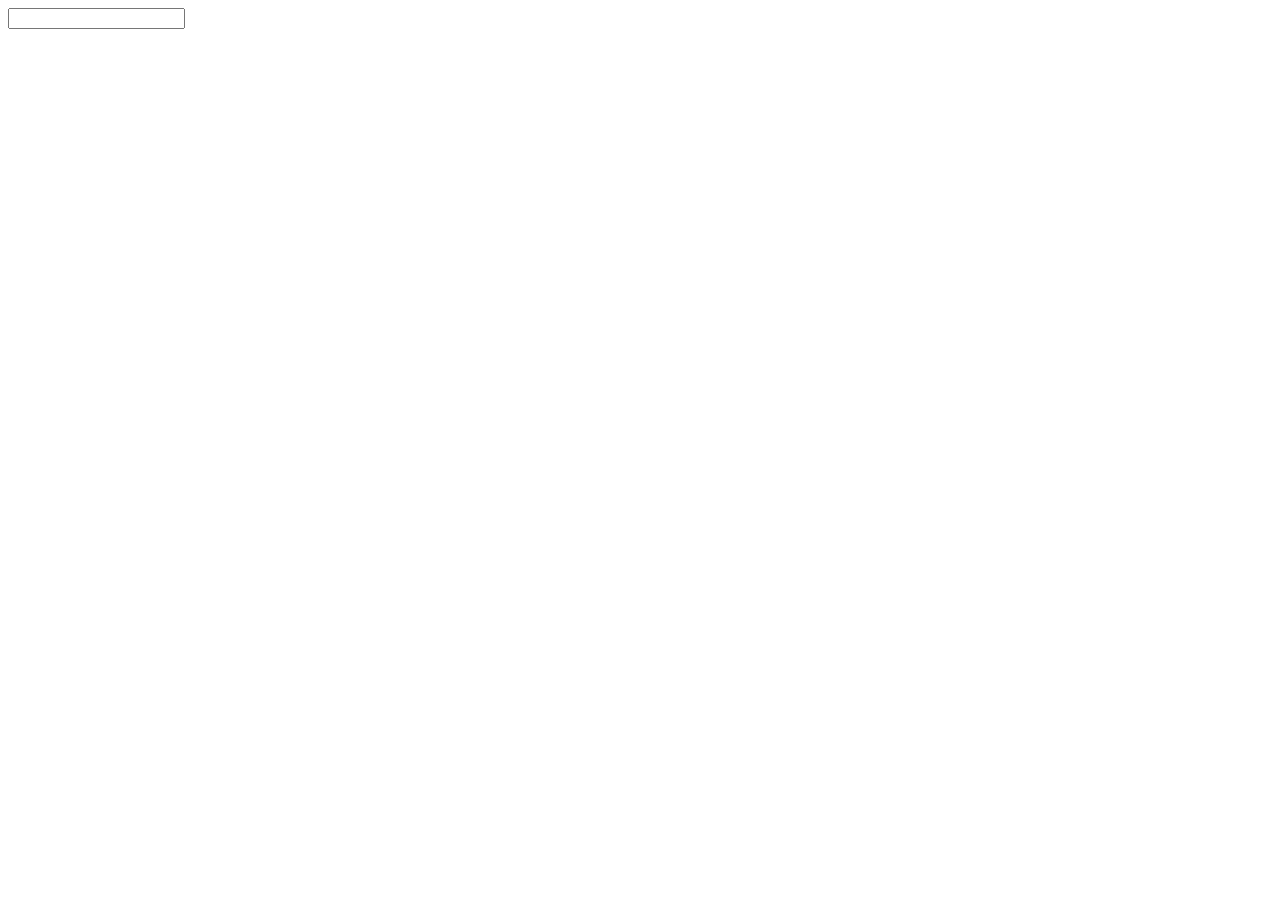
==== javascript basics/Dates/index.html @ df2edb89 "products page improvement" ====
<!DOCTYPE html>
<html lang="en">
<head>
    <meta charset="UTF-8">
    <meta name="viewport" content="width=device-width, initial-scale=1.0">
    <title>JavaScript Basics</title>
</head>
<body>
    
    <input type="search" id="search">
    <script src="./index.js"></script>
</body>
</html>
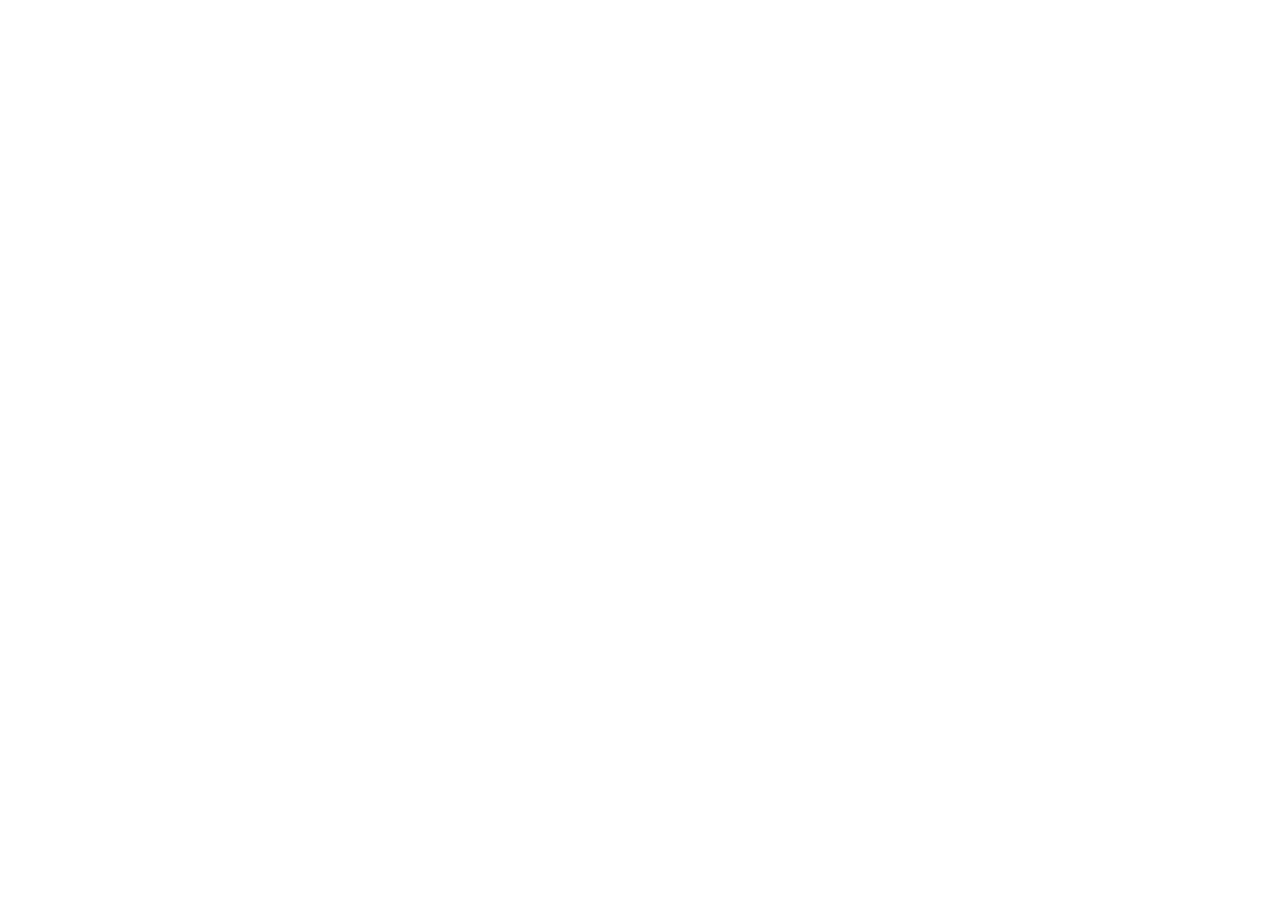
==== commit 0f2e1502: "learning arrays concept and improve product page UI" ====
--- a/javascript basics/Dates/index.html
+++ b/javascript basics/Dates/index.html
@@ -7,7 +7,7 @@
 </head>
 <body>
     
-    <input type="search" id="search">
+   
     <script src="./index.js"></script>
 </body>
 </html>
